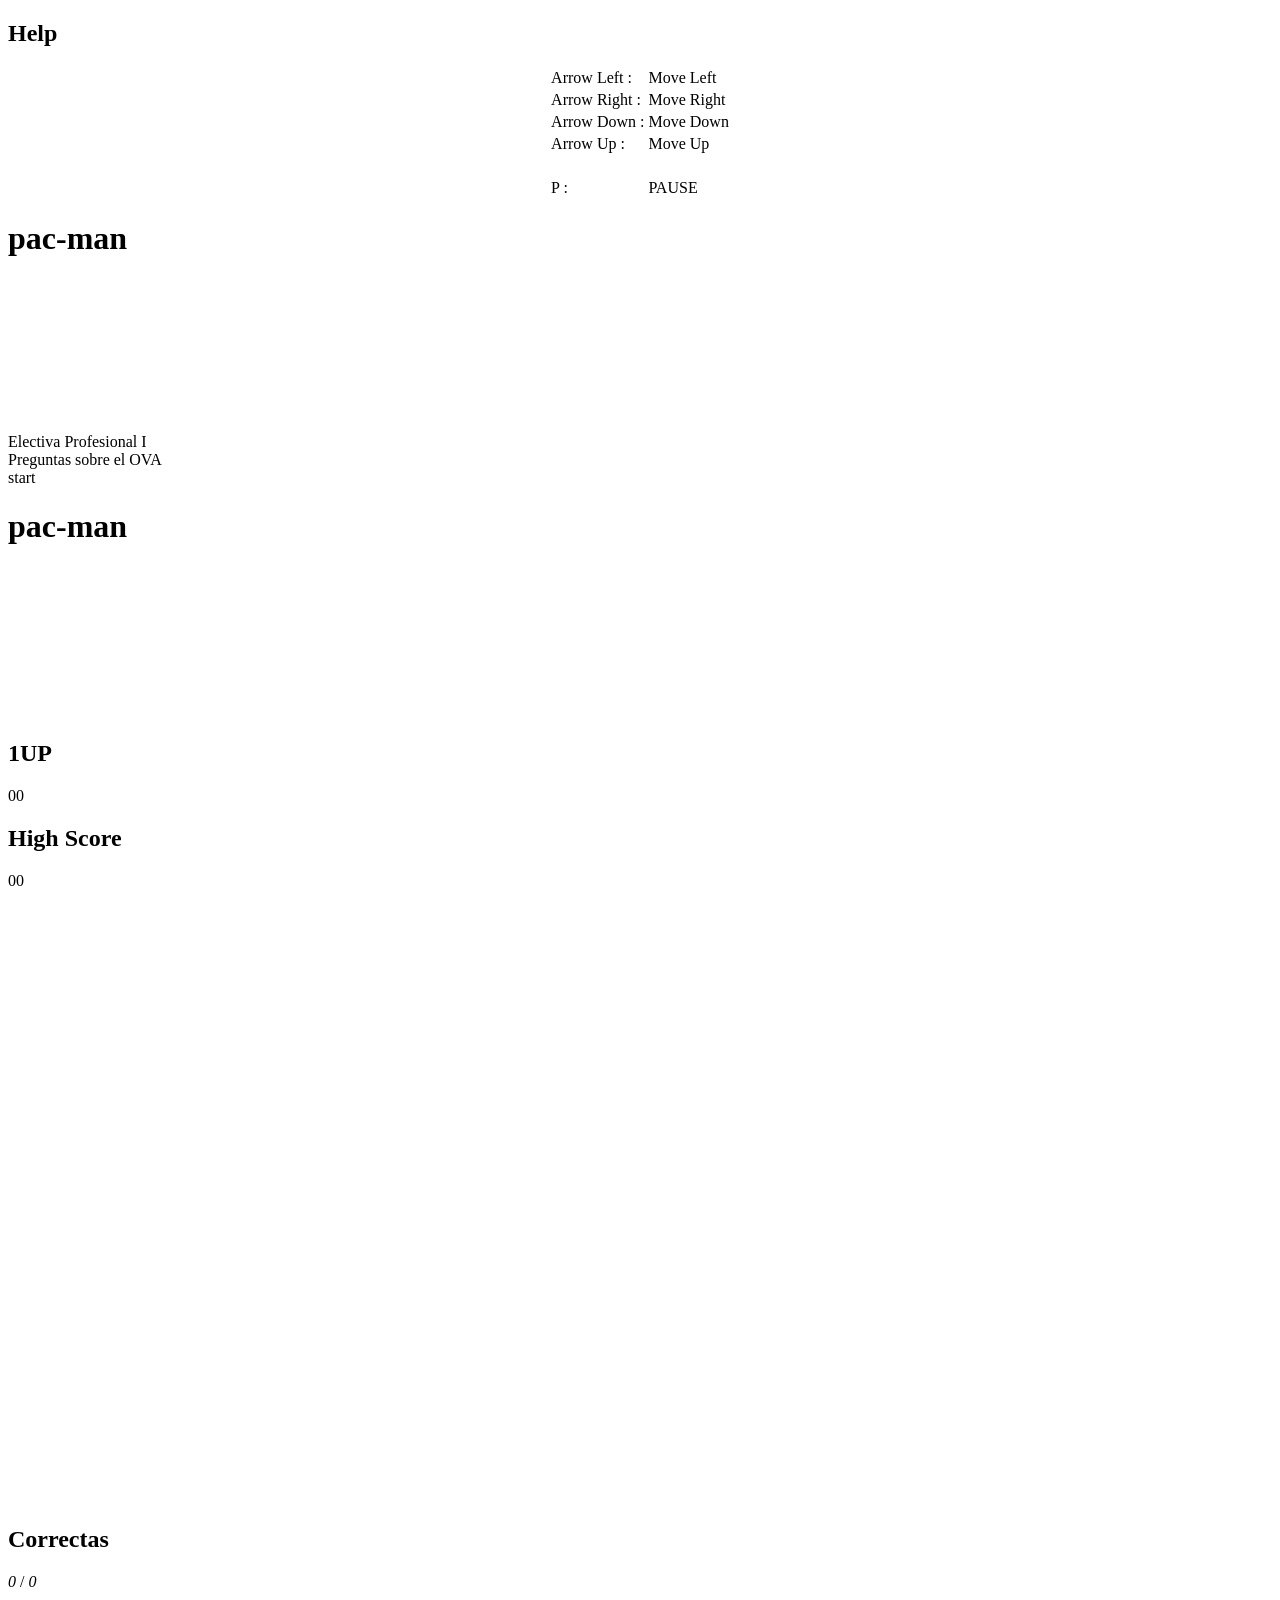
==== pacman/pacman.html @ cf47e1e5 "Add files via upload" ====
<!DOCTYPE html>

<html>

	<head>

		<!-- Global site tag (gtag.js) - Google Analytics -->
		<script async src="https://www.googletagmanager.com/gtag/js?id=UA-121647007-2"></script>
		<script>
			window.dataLayer = window.dataLayer || [];
			function gtag(){dataLayer.push(arguments);}
			gtag('js', new Date());
			
			gtag('config', 'UA-121647007-2');
		</script>
		
		<meta charset="utf-8" />
		<meta name="viewport" content="width=device-width, initial-scale=1, minimum-scale=1, maximum-scale=1, user-scalable=no" />

		<link rel="stylesheet" type="text/css" href="css/pacman.css" />
		<link rel="stylesheet" type="text/css" href="css/pacman-home.css" />
	
		<script type="text/javascript" src="js/jquery.js"></script>
		<!--<script type="text/javascript" src="js/jquery-mobile.js"></script>-->
		<script type="text/javascript" src="js/jquery-buzz.js"></script>
		
		<script type="text/javascript" src="js/game.js"></script>
		<script type="text/javascript" src="js/tools.js"></script>
		<script type="text/javascript" src="js/board.js"></script>
		<script type="text/javascript" src="js/paths.js"></script>
		<script type="text/javascript" src="js/bubbles.js"></script>
		<script type="text/javascript" src="js/fruits.js"></script>
		<script type="text/javascript" src="js/pacman.js"></script>
		<script type="text/javascript" src="js/ghosts.js"></script>
		<script type="text/javascript" src="js/home.js"></script>
		<script type="text/javascript" src="js/siren-data.js"></script>
		<script type="text/javascript" src="js/waza-data.js"></script>
		<script type="text/javascript" src="js/sound.js"></script>
		<script type="text/javascript" src="js/quiz.js"></script>
		<script type="text/javascript" src="js/fit.js"></script>
		
		<script type="text/javascript">		
			
			function simulateKeyup(code) { 
				var e = jQuery.Event("keyup");
				e.keyCode = code;
				jQuery('body').trigger(e);
			}
			function simulateKeydown(code) { 
				var e = jQuery.Event("keydown");
				e.keyCode = code;
				jQuery('body').trigger(e);
			}
			
			$(document).ready(function() { 
				//$.mobile.loading().hide();
				loadAllSound();
				
				HELP_TIMER = setInterval('blinkHelp()', HELP_DELAY);
				
				initHome();
				
				$(".sound").click(function(e) { 
					e.stopPropagation();
					
					var sound = $(this).attr("data-sound");
					if ( sound === "on" ) { 
						$(".sound").attr("data-sound", "off");
						$(".sound").find("img").attr("src", "img/sound-off.png");
						GROUP_SOUND.mute();
						setSirenMuted(true);
					} else { 
						$(".sound").attr("data-sound", "on");
						$(".sound").find("img").attr("src", "img/sound-on.png");
						GROUP_SOUND.unmute();
						setSirenMuted(false);
					}
				});
				
				$(".help-button, #help").click(function(e) { 
					e.stopPropagation();
					if (!PACMAN_DEAD && !LOCK && !GAMEOVER && !QUIZ_OPEN) { 
						if ( $('#help').css("display") === "none") { 
							$('#help').fadeIn("slow");
							$(".help-button").hide();
							if ( $("#panel").css("display") !== "none") { 
								pauseGame();
							}
						} else { 
							$('#help').fadeOut("slow");
							$(".help-button").show();
						}
					}
				});
				
				$(".github,.putchu").click(function(e) { 
					e.stopPropagation();
				});
				
				$("#home").on("click touchstart", function(e) { 
					if ( $('#help').css("display") === "none") { 
						e.preventDefault();
						simulateKeydown(13);
					}
				});
				$("#control-up, #control-up-second, #control-up-big").on("mousedown touchstart", function(e) { 
					e.preventDefault();
					simulateKeydown(38);
					simulateKeyup(13);
				});
				$("#control-down, #control-down-second, #control-down-big").on("mousedown touchstart", function(e) { 
					e.preventDefault();
					simulateKeydown(40);
					simulateKeyup(13);
				});
				$("#control-left, #control-left-big").on("mousedown touchstart", function(e) { 
					e.preventDefault();
					simulateKeydown(37);
					simulateKeyup(13);
				});
				$("#control-right, #control-right-big").on("mousedown touchstart", function(e) { 
					e.preventDefault();
					simulateKeydown(39);
					simulateKeyup(13);
				});

				
				$("body").keyup(function(e) { 
					KEYDOWN = false;
				});
				
				$("body").keydown(function(e) { 
				
					if (HOME) { 
						
						initGame(true);
						
					} else { 				
						//if (!KEYDOWN) { 
							KEYDOWN = true;
							if (PACMAN_DEAD && !LOCK) { 
								erasePacman();
								resetPacman();
								drawPacman();
								
								eraseGhosts();
								resetGhosts();
								drawGhosts();
								moveGhosts();
								
								blinkSuperBubbles();
								
							} else if (e.keyCode >= 37 && e.keyCode <= 40 && !PAUSE && !PACMAN_DEAD && !LOCK) { 
								if ( e.keyCode === 39 ) { 
									movePacman(1);
								} else if ( e.keyCode === 40 ) { 
									movePacman(2);
								} else if ( e.keyCode === 37 ) { 
									movePacman(3);
								} else if ( e.keyCode === 38 ) { 
									movePacman(4);
								}
							} else if (e.keyCode === 68 && !PAUSE) { 
								/*if ( $("#canvas-paths").css("display") === "none" ) { 
									$("#canvas-paths").show();
								} else { 
									$("#canvas-paths").hide();
								}*/
							} else if (e.keyCode === 80 && !PACMAN_DEAD && !LOCK && !QUIZ_OPEN) { 
								if (PAUSE) { 
									resumeGame();
								} else { 
									pauseGame();
								}
							} else if (GAMEOVER) { 
								initHome();
							}
						//}
					}
				});
			});
		</script>
	
		<title>Pac-Man</title>
	</head>
		
	<body>
	
		<div id="sound"></div>
	
		<div id="help">
			<h2>Help</h2>
			<table align="center" border="0" cellPadding="2" cellSpacing="0">
				<tbody>
					<tr><td>Arrow Left : </td><td>Move Left</td></tr>
					<tr><td>Arrow Right : </td><td>Move Right</td></tr>
					<tr><td>Arrow Down : </td><td>Move Down</td></tr>
					<tr><td>Arrow Up : </td><td>Move Up</td></tr>
					<tr><td colspan="2">&nbsp;</td></tr>
					<tr><td>P : </td><td>PAUSE</td></tr>
				</tbody>
			</table>
		</div>
	
		<div id="quiz"><div id="quiz-box"></div></div>

		<div id="home">
			<h1>pac-man</h1>
			<canvas id="canvas-home-title-pacman"></canvas>
			<div id="home-subtitle">Electiva Profesional I</div>
			<div id="home-tagline">Preguntas sobre el OVA</div>
			<div id="home-start">start</div>
		</div>

		<div id="panel">
			<h1>pac-man</h1>
			<canvas id="canvas-panel-title-pacman"></canvas>
			<div id="score"><h2>1UP</h2><span>00</span></div>
			<div id="highscore"><h2>High Score</h2><span>00</span></div>
			<div id="board">
				<canvas id="canvas-board"></canvas>
				<canvas id="canvas-paths"></canvas>
				<canvas id="canvas-bubbles"></canvas>
				<canvas id="canvas-fruits"></canvas>
				<canvas id="canvas-pacman"></canvas>
				<canvas id="canvas-ghost-blinky"></canvas>
				<canvas id="canvas-ghost-pinky"></canvas>
				<canvas id="canvas-ghost-inky"></canvas>
				<canvas id="canvas-ghost-clyde"></canvas>
				<div id="control-up-big"></div>
				<div id="control-down-big"></div>
				<div id="control-left-big"></div>
				<div id="control-right-big"></div>
			</div>
			<div id="control">
				<div id="control-up"></div>
				<div id="control-up-second"></div>
				<div id="control-down"></div> 
				<div id="control-down-second"></div>
				<div id="control-left"></div>
				<div id="control-right"></div>
			</div>
			<canvas id="canvas-lifes"></canvas>
			<canvas id="canvas-level-fruits"></canvas>
			<div id="message"></div>
			<div id="quiz-stats"><h2>Correctas</h2><span><em id="quiz-correct">0</em> / <em id="quiz-total">0</em></span></div>
			<a class="sound" href="javascript:void(0);" data-sound="on"><img src="img/sound-on.png" alt="" border="0"></a>
		</div>
	
	</body>
	
</html>
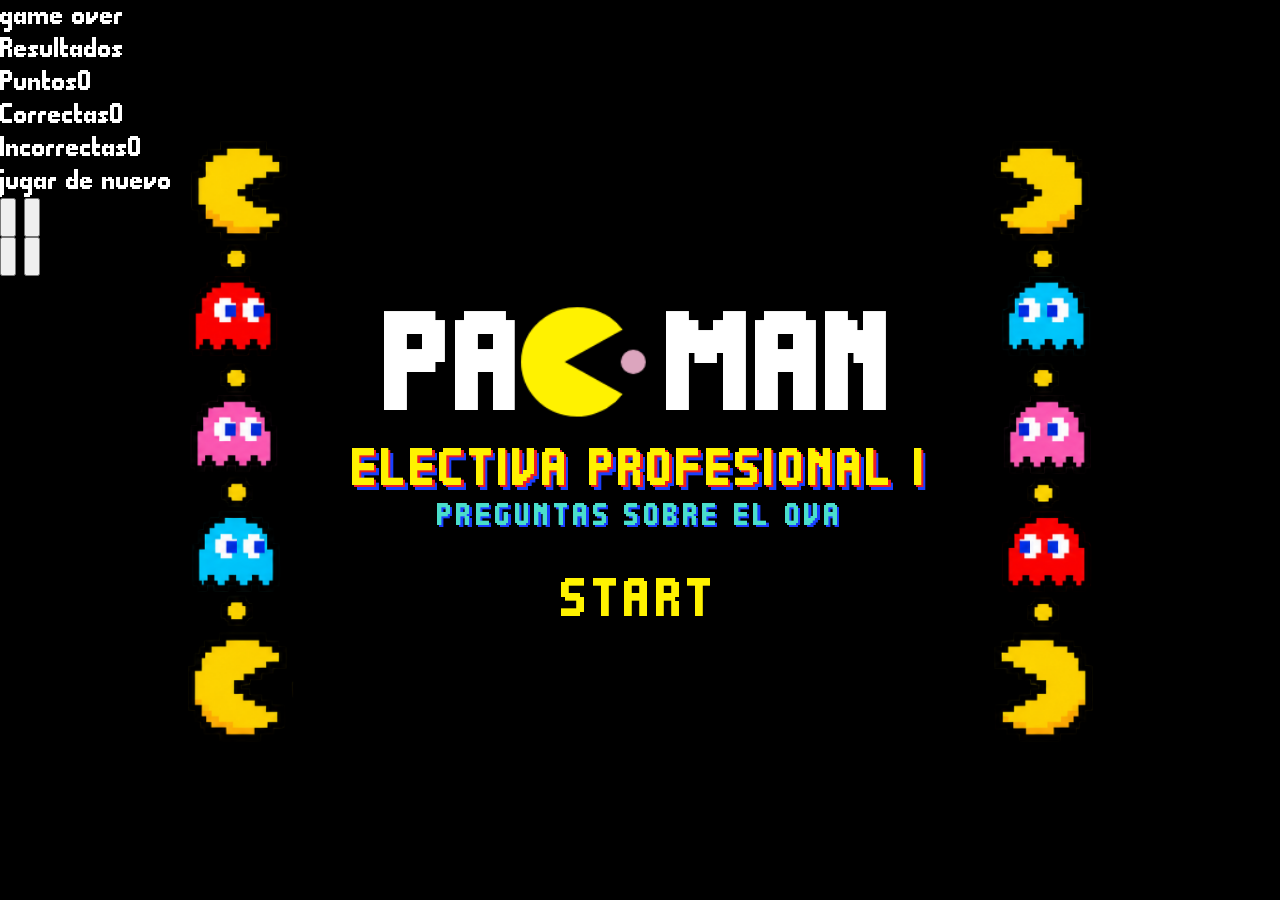
==== commit b50e6609: "Add files via upload" ====
--- a/pacman/pacman.html
+++ b/pacman/pacman.html
@@ -15,7 +15,7 @@
 		</script>
 		
 		<meta charset="utf-8" />
-		<meta name="viewport" content="width=device-width, initial-scale=1, minimum-scale=1, maximum-scale=1, user-scalable=no" />
+		<meta name="viewport" content="width=device-width, initial-scale=1, minimum-scale=1, maximum-scale=1, user-scalable=no, viewport-fit=cover" />
 
 		<link rel="stylesheet" type="text/css" href="css/pacman.css" />
 		<link rel="stylesheet" type="text/css" href="css/pacman-home.css" />
@@ -97,7 +97,7 @@
 					e.stopPropagation();
 				});
 				
-				$("#home").on("click touchstart", function(e) { 
+				$("#home").on("click touchend", function(e) { 
 					if ( $('#help').css("display") === "none") { 
 						e.preventDefault();
 						simulateKeydown(13);
@@ -125,6 +125,22 @@
 				});
 
 				
+
+				// Boton "jugar de nuevo" de la pantalla de resultados
+				$("#results-start").on("click touchend", function(e) { 
+					e.preventDefault();
+					restartFromResults();
+				});
+
+				// Botones de movimiento del movil (abajo de la pantalla)
+				$("#pad-up").on("mousedown touchstart", function(e) { e.preventDefault(); simulateKeydown(38); simulateKeyup(13); });
+				$("#pad-down").on("mousedown touchstart", function(e) { e.preventDefault(); simulateKeydown(40); simulateKeyup(13); });
+				$("#pad-left").on("mousedown touchstart", function(e) { e.preventDefault(); simulateKeydown(37); simulateKeyup(13); });
+				$("#pad-right").on("mousedown touchstart", function(e) { e.preventDefault(); simulateKeydown(39); simulateKeyup(13); });
+
+				// Activa el sonido en el movil con el primer toque del usuario
+				bindAudioUnlock();
+
 				$("body").keyup(function(e) { 
 					KEYDOWN = false;
 				});
@@ -135,6 +151,9 @@
 						
 						initGame(true);
 						
+					} else if (GAMEOVER) { 
+						// Partida terminada: no se reinicia sola, solo con el boton "jugar de nuevo"
+						if (e.keyCode === 13 || e.keyCode === 32) restartFromResults();
 					} else { 				
 						//if (!KEYDOWN) { 
 							KEYDOWN = true;
@@ -212,6 +231,15 @@
 			<div id="home-start">start</div>
 		</div>
 
+		<div id="results">
+			<div id="results-title">game over</div>
+			<div id="results-sub">Resultados</div>
+			<div class="res-row res-score"><span class="res-l">Puntos</span><span class="res-v" id="res-score">0</span></div>
+			<div class="res-row res-ok"><span class="res-l">Correctas</span><span class="res-v" id="res-ok">0</span></div>
+			<div class="res-row res-bad"><span class="res-l">Incorrectas</span><span class="res-v" id="res-bad">0</span></div>
+			<div id="results-start">jugar de nuevo</div>
+		</div>
+
 		<div id="panel">
 			<h1>pac-man</h1>
 			<canvas id="canvas-panel-title-pacman"></canvas>
@@ -247,6 +275,18 @@
 			<a class="sound" href="javascript:void(0);" data-sound="on"><img src="img/sound-on.png" alt="" border="0"></a>
 		</div>
 	
+
+		<div id="pad">
+			<div class="pad-grp pad-h">
+				<button type="button" id="pad-left" class="pad-btn" aria-label="Izquierda"><svg viewBox="0 0 24 24" aria-hidden="true"><path d="M12 5l9 14H3z"/></svg></button>
+				<button type="button" id="pad-right" class="pad-btn" aria-label="Derecha"><svg viewBox="0 0 24 24" aria-hidden="true"><path d="M12 5l9 14H3z"/></svg></button>
+			</div>
+			<div class="pad-grp pad-v">
+				<button type="button" id="pad-up" class="pad-btn" aria-label="Arriba"><svg viewBox="0 0 24 24" aria-hidden="true"><path d="M12 5l9 14H3z"/></svg></button>
+				<button type="button" id="pad-down" class="pad-btn" aria-label="Abajo"><svg viewBox="0 0 24 24" aria-hidden="true"><path d="M12 5l9 14H3z"/></svg></button>
+			</div>
+		</div>
+
 	</body>
 	
 </html>
--- a/pacman/css/pacman.css
+++ b/pacman/css/pacman.css
@@ -0,0 +1,631 @@
+::-webkit-scrollbar { 
+	width: 16px;
+}
+::-webkit-scrollbar-track { 
+	background-color: #333;
+} 
+::-webkit-scrollbar-thumb { 
+	background-color: #424e69;
+}
+::-webkit-scrollbar-thumb:hover { 
+	background-color: #8295d5;
+}
+
+@font-face { 
+	font-family: 'Quadrit'; 
+	src: url('../css/Quadrit.ttf'); 
+}
+
+* { 
+	font-family: Quadrit, sans-serif;
+	font-size: 20px;
+	color: #fff;
+}
+
+html, body { 
+	margin: 0px 0px 0px 0px;
+	padding: 0px 0px 0px 0px;
+	width: 100%;
+	height: 100%;
+}
+html  { 
+	background-color: #000;
+	background-image: url('../img/background-deco.png');
+	background-repeat: no-repeat;
+	background-position: center center;
+	background-size: 75%;
+	background-attachment: fixed;
+}
+body { 
+	position: relative;
+}
+
+
+#score, #highscore  { 
+	position: absolute;
+	display: inline;
+	top: 70px;
+	margin: 0px;
+	padding: 0px;
+	width: 160px;
+}
+#highscore { 
+	left: 180px;
+}
+#score h2, #score span, #highscore h2, #highscore span { 
+	display: block;
+	text-transform: uppercase;
+	font-weight: normal;
+	letter-spacing: 2px;
+	font-size: 16px;
+	height: 21px;
+	margin: 0px;
+	padding: 0px;
+	text-align: right;
+	padding-right: 15px;
+}
+#score span, #highscore span { 
+	padding-right: 0px;
+}
+#highscore span { 
+	padding-right: 40px;
+}
+#message { 
+	position: absolute;
+	display: inline;
+	top: 413px;
+	left: 180px;
+	margin: 0px;
+	padding: 0px;
+	width: 210px;
+	height: 30px;
+	text-transform: uppercase;
+	font-weight: normal;
+	letter-spacing: 2px;
+	font-size: 20px;
+	color: #fff200;
+	text-align: center;
+}
+#message.red { 
+	color: red;
+}
+
+span.combo, span.fruits { 
+	position: absolute;
+	letter-spacing: 1.5px;
+	font-size: 14px;
+	color: #89dfff;
+	font-weight: normal;
+}
+
+#panel, #home { 
+	width: 550px;
+	height: 690px;
+	margin: auto;
+	margin-top: 10px;
+	left: 0px;
+	right: 0px;
+	position: absolute;
+	padding: 5px 10px 10px 10px;
+	background-color: #000;
+}			
+#board, #canvas-board, #canvas-paths, #canvas-fruits, #canvas-pacman, #canvas-bubbles, #canvas-ghost-blinky, #canvas-ghost-pinky, #canvas-ghost-inky, #canvas-ghost-clyde { 
+	width: 550px;
+	height: 550px;
+	position: absolute;
+}
+#canvas-paths { 
+	display: none;
+}
+#board {  
+	position: relative;
+}
+
+#canvas-lifes, #canvas-level-fruits { 
+	height: 30px;
+	top: 670px;
+	position: absolute;
+	z-index: 111111;
+}
+#canvas-lifes { 
+	width: 120px;
+	left: 50px;
+}
+#canvas-level-fruits { 
+	width: 265px;
+	right: 50px;
+}
+
+#control { 
+	position: absolute;
+	margin: auto;
+	left: 0px;
+	right: 0px;
+	bottom: -145px;
+	width: 550px;
+	height: 140px;
+	background-color: #666;
+	opacity: 0.7;
+	display: none;
+}
+#control-up, #control-down, #control-up-second, #control-down-second, #control-left, #control-right, #control-up-big, #control-down-big, #control-left-big, #control-right-big { 
+	position: absolute;
+	margin: auto;
+	background-repeat: no-repeat;
+	background-position: 50% 50%;
+	background-size: 64px;
+	cursor: pointer;
+	width: 64px;
+	height: 64px;
+	padding: 5px;
+}
+#control-up { 
+	top: 0px;
+	left: 70px;
+	background-image: url('../img/move-up.png');
+}
+#control-down { 
+	bottom: 0px;
+	right: 70px;
+	background-image: url('../img/move-down.png');
+}
+#control-up-second { 
+	top: 0px;
+	right: 70px;
+	background-image: url('../img/move-up.png');
+}
+#control-down-second{ 
+	bottom: 0px;
+	left: 70px;
+	background-image: url('../img/move-down.png');
+}
+#control-left { 
+	bottom: 0px;
+	top: 0px;
+	left: 0px;
+	background-image: url('../img/move-left.png');
+}
+#control-right { 
+	bottom: 0px;
+	top: 0px;
+	right: 0px;
+	background-image: url('../img/move-right.png');
+}
+
+#control-up-big, #control-down-big, #control-left-big, #control-right-big { 
+	position: absolute;
+	opacity: 0.2;
+	margin: auto;
+	padding: 0px;
+	display: none;
+	background-size: 98px;
+	z-index: 999999;
+}
+#control-up-big { 
+	bottom: 10px;
+	left: 0px;
+	right: 0px;
+	width: 125px;
+	height: 125px;
+	background-image: url('../img/move-up-big.png');
+}
+#control-down-big { 
+	bottom: -120px;
+	left: 0px;
+	right: 0px;
+	width: 125px;
+	height: 125px;
+	background-image: url('../img/move-down-big.png');
+}
+#control-left-big { 
+	left: 80px;
+	bottom: -90px;
+	width: 125px;
+	height: 175px;
+	background-image: url('../img/move-left-big.png');
+}
+#control-right-big { 
+	right: 80px;
+	bottom: -90px;
+	width: 125px;
+	height: 175px;
+	background-image: url('../img/move-right-big.png');
+}
+
+
+
+h1 { 
+	margin: 0px 0px 74px 0px;
+	padding: 0px;
+	font-size: 24px;
+	letter-spacing: 3px;
+	color: #fff;
+	text-transform: uppercase;
+	font-style: normal;
+}
+h3 { 
+	margin: 0px;
+	padding: 0px;
+	font-size: 20px;
+	letter-spacing: 2px;
+	color: #fff;
+	text-transform: uppercase;
+	font-style: normal;
+}
+
+.sound { 
+	position: absolute;
+}
+.sound img { 
+	height: 28px;
+}
+#home .sound { 
+	bottom: 0px;
+	right: 5px;
+}
+#panel .sound { 
+	top: 77px;
+	right: 5px;
+}
+
+.github { 
+	position: absolute;
+	bottom: 0px;
+	left: 5px;
+}
+
+.putchu { 
+	position: absolute;
+	top: 450px;
+	left: 83px;
+	background-color: #4c6441;
+	padding: 10px 25px 40px 95px;
+	text-transform: uppercase;
+}
+.putchu img { 
+	position: absolute; 
+	bottom: -5px;
+	left: 5px;
+}
+#panel .putchu { 
+	top: 0px;
+	right: 5px;	
+	left: auto;
+	font-size: 16px;
+	padding: 10px 25px 30px 65px;
+}
+
+.help-button { 
+	position: absolute;
+	text-align: center;
+	bottom: 8px;
+	right: 55px;
+	margin: auto;
+	font-size: 14px;
+	font-weight: bold;
+	text-transform: lowercase;
+	letter-spacing: 0.5px;
+	cursor: pointer;
+	color: #78abf7;
+	transition: color 1.5s;
+}
+.help-button.yo { 
+	color: #333;
+}
+#panel .help-button { 
+	top: -510px;
+	height: 25px;
+}
+
+#help h2 { 
+	margin: 0px 0px 10px 0px;
+	color: #d43b3b;
+	text-transform: uppercase;
+	font-weight: bold;
+	font-size: 26px;
+}
+#help { 
+	position: absolute;
+	width: 420px;
+	height: 265px;
+	top: 290px;
+	left: 0px;
+	right: 0px;
+	margin: auto;
+	padding-top: 15px;
+	text-align: center;
+	z-index: 999999;
+	background-color: #222;
+	border: solid 1px #193fff;
+	text-transform: uppercase;
+	opacity: 0.9;
+	display: none;
+	cursor: pointer;
+}
+#help  table  tr  td { 
+	font-size: 16px;
+	letter-spacing: 1px;
+}
+#help  table  tr  td:first-child { 
+	color: #f4c030;
+	font-weight: bold;
+	text-align: right;
+}
+#help  table  tr  td:last-child { 
+	text-align: left;
+}
+
+#sound { 
+	position: absolute;
+}
+
+.ui-mobile {
+	-webkit-touch-callout: none;
+	-webkit-user-select: none;
+	-khtml-user-select: none;
+	-ms-user-select: none;
+	user-select: none;
+	-webkit-tap-highlight-color: rgba(0,0,0,0);
+}
+
+
+
+@media screen and (min-height:1200px), screen and (min-device-height : 1200px) { 
+	#panel, #home { 
+		zoom: 135%;
+	}
+}
+
+@media screen and (max-width:1024px), screen and (min-device-width : 768px) and (max-device-width : 1024px) { 
+	#home .help-button, #panel .help-button, #home .github, #sound, .sound { 
+		display: none;
+	}
+	#panel, #home { 
+		zoom: 105%;
+	}
+	#control-up-big, #control-down-big, #control-left-big, #control-right-big { 
+		display: inline; 
+	} 
+
+}
+@media screen and (max-height:640px), screen and (min-device-height : 480px) and (max-device-height : 640px) and (-webkit-device-pixel-ratio: 3) { 
+	#panel, #home { 
+		zoom: 60%;
+	}
+	#control-up-big, #control-down-big, #control-left-big, #control-right-big { 
+		display: inline; 
+	} 
+	#home .help-button, #panel .help-button, #home .github, #sound, .sound { 
+		display: none;
+	}
+	h1, #canvas-panel-title-pacman { 
+		visibility: hidden;
+	}
+}
+@media screen and (max-height:480px), screen and (min-device-height : 320px) and (max-device-height : 480px) { 
+	#panel, #home { 
+		zoom: 55%;
+	}
+	#control-up-big, #control-down-big, #control-left-big, #control-right-big { 
+		display: inline; 
+	} 
+	h1, #canvas-panel-title-pacman, #control-up-second, #control-down-second, #home .help-button, #panel .help-button, #home .github, #sound, .sound { 
+		display: none;
+	}
+	#score, #highscore { 
+		top: 0px;
+	}
+	#panel { 
+		padding-top: 50px;
+	}
+	#canvas-lifes, #canvas-level-fruits { 
+		top: 607px;
+	}
+	#control { 
+		bottom: 50px;
+		width: 550px;
+		height: 55px;
+	}
+	#control-up, #control-down, #control-left, #control-right { 
+		top: 0px;
+		bottom: 0px;
+		background-size: 48px;
+		width: 48px;
+		height: 48px;
+		padding: 5px;
+	}
+	#message { 
+		top: 347px;
+	}
+}
+
+
+/* ===== Modal de la encuesta (misma estetica arcade del juego) ===== */
+#quiz { 
+	display: none;
+	position: fixed;
+	top: 0px;
+	left: 0px;
+	width: 100%;
+	height: 100%;
+	z-index: 9999999;
+	background-color: rgba(0, 0, 0, 0.9);
+	overflow-y: auto;
+	align-items: center;
+	justify-content: center;
+}
+#quiz.open {
+	display: flex;
+}
+#quiz-box { 
+	position: relative;
+	box-sizing: border-box;
+	width: 500px;
+	max-width: calc(100% - 24px);
+	margin: auto;
+	padding: 18px 20px 20px 20px;
+	background-color: #000;
+	border: solid 3px #193fff;
+	border-radius: 14px;
+	box-shadow: 0 0 0 3px #000, 0 0 0 5px #424e69, 0 0 28px rgba(25, 63, 255, 0.55);
+}
+#quiz h2 { 
+	margin: 0px 0px 12px 0px;
+	text-align: center;
+	text-transform: uppercase;
+	letter-spacing: 3px;
+	font-weight: normal;
+	font-size: 26px;
+	color: #fff200;
+}
+#quiz .quiz-q { 
+	margin: 0px 0px 16px 0px;
+	padding-bottom: 14px;
+	border-bottom: dashed 2px #424e69;
+	text-align: center;
+	font-family: "Courier New", Courier, monospace;
+	font-weight: bold;
+	font-size: 17px;
+	line-height: 1.35;
+	color: #fff;
+}
+#quiz .quiz-options { 
+	display: block;
+}
+#quiz .quiz-option { 
+	display: flex;
+	align-items: center;
+	gap: 12px;
+	width: 100%;
+	box-sizing: border-box;
+	margin: 0px 0px 10px 0px;
+	padding: 9px 12px;
+	background-color: #000;
+	border: solid 2px #193fff;
+	border-radius: 10px;
+	text-align: left;
+	cursor: pointer;
+	color: #fff;
+}
+#quiz .quiz-option b { 
+	flex: 0 0 30px;
+	height: 30px;
+	line-height: 30px;
+	text-align: center;
+	border-radius: 50%;
+	background-color: #fff200;
+	color: #000;
+	font-weight: normal;
+	font-size: 18px;
+}
+#quiz .quiz-option span { 
+	font-family: "Courier New", Courier, monospace;
+	font-weight: bold;
+	font-size: 14px;
+	line-height: 1.3;
+	color: #fff;
+}
+#quiz .quiz-option:hover:not(:disabled), #quiz .quiz-option:focus { 
+	outline: none;
+	border-color: #fff200;
+	background-color: #0d1a5c;
+}
+#quiz .quiz-option:disabled { 
+	cursor: default;
+	opacity: 0.55;
+}
+#quiz .quiz-option.quiz-right { 
+	opacity: 1;
+	border-color: #3be03b;
+	background-color: #0b3d0b;
+}
+#quiz .quiz-option.quiz-wrong { 
+	opacity: 1;
+	border-color: #d43b3b;
+	background-color: #4a0b0b;
+}
+#quiz .quiz-result { 
+	min-height: 52px;
+	margin-top: 6px;
+	text-align: center;
+	text-transform: uppercase;
+	letter-spacing: 2px;
+	font-size: 20px;
+	line-height: 1.4;
+}
+#quiz .quiz-result small { 
+	font-family: "Courier New", Courier, monospace;
+	font-size: 13px;
+	letter-spacing: 0px;
+	text-transform: none;
+	color: #89dfff;
+}
+#quiz .quiz-result.ok { 
+	color: #3be03b;
+}
+#quiz .quiz-result.bad { 
+	color: #d43b3b;
+}
+@media screen and (max-width: 520px) { 
+	#quiz-box { margin-top: 16px; padding: 14px; }
+	#quiz h2 { font-size: 22px; }
+	#quiz .quiz-q { font-size: 15px; }
+	#quiz .quiz-option span { font-size: 13px; }
+}
+
+
+/* ===== Menu y juego centrados y mas grandes (escritorio) =====
+   --s lo calcula js/fit.js segun el tamano de la ventana */
+@media screen and (min-width:1025px) and (min-height:641px) { 
+	html, body { overflow: hidden; }
+	#panel, #home { 
+		zoom: 1;
+		top: 50%;
+		left: 50%;
+		right: auto;
+		margin: 0px;
+		transform: translate(-50%, -50%) scale(var(--s, 1));
+		transform-origin: center center;
+	}
+	#help { 
+		top: 50%;
+		left: 50%;
+		right: auto;
+		margin: 0px;
+		transform: translate(-50%, -50%) scale(var(--s, 1));
+		transform-origin: center center;
+	}
+}
+
+
+/* ===== Contador de preguntas correctas (reemplaza el boton help) ===== */
+#quiz-stats { 
+	position: absolute;
+	top: 70px;
+	right: 50px;
+	width: 130px;
+	margin: 0px;
+	padding: 0px;
+	text-align: right;
+}
+#quiz-stats h2, #quiz-stats span { 
+	display: block;
+	margin: 0px;
+	padding: 0px;
+	height: 21px;
+	text-transform: uppercase;
+	font-weight: normal;
+	letter-spacing: 2px;
+	font-size: 16px;
+	text-align: right;
+}
+#quiz-stats em { 
+	font-style: normal;
+	font-size: 16px;
+	letter-spacing: 2px;
+}
+#quiz-stats #quiz-correct { color: #3be03b; }
+#quiz-stats #quiz-total { color: #fff200; }
+@media screen and (max-height:480px), screen and (min-device-height : 320px) and (max-device-height : 480px) { 
+	#quiz-stats { top: 0px; }
+}
--- a/pacman/css/pacman-home.css
+++ b/pacman/css/pacman-home.css
@@ -0,0 +1,181 @@
+#home h1 { 
+	text-align: center;
+	font-size: 78px;
+	margin-top: 220px;
+}
+#home-start { 
+	position: absolute;
+	left: 0px;
+	right: 0px;
+	top: 450px;
+	text-align: center;
+	font-size: 32px;
+	letter-spacing: 4px;
+	text-transform: uppercase;
+	color: #fff200;
+	cursor: pointer;
+	user-select: none;
+	animation: home-start-blink 1s steps(1) infinite;
+}
+@keyframes home-start-blink { 
+	0%, 100% { opacity: 1; }
+	50% { opacity: 0; }
+}
+#home h3 { 
+	position: absolute;
+	margin: auto;
+	left: 0px;
+	right: 0px;
+	bottom: 15px;
+	text-align: center;
+}
+#home h3 em { 
+	font-size: inherit;
+	font-style: inherit;
+	color: #fff200;
+}
+#canvas-home-title-pacman { 
+	background-color: #000;
+	position: absolute;
+	top: 230px;
+	left: 182px;
+	height: 100px;
+	width: 118px;
+}
+#canvas-panel-title-pacman { 
+	background-color: #000;
+	position: absolute;
+	top: 6px;
+	left: 47px;
+	height: 32px;
+	width: 38px;
+}
+
+#presentation { 
+	position: absolute;
+	margin: auto;
+	padding: 0px;
+	left: 0px;
+	right: 0px;
+	top: 200px;
+	width: 500px;
+	height: 250px;
+}
+#presentation-titles { 
+	position: absolute;
+	width: 360px;
+	height: 28px;
+	top: 10px;
+	left: 117px;
+	letter-spacing: 2px;
+	font-size: 20px;
+	text-transform: uppercase;
+	color: #fff;
+}
+#canvas-presentation-blinky, #canvas-presentation-pinky, #canvas-presentation-inky, #canvas-presentation-clyde { 
+	position: absolute;
+	width: 50px;
+	height: 50px;
+	left: 35px;
+}
+#canvas-presentation-blinky { 
+	top: 40px;
+}
+#canvas-presentation-pinky { 
+	top: 90px;
+}
+#canvas-presentation-inky { 
+	top: 140px;
+}
+#canvas-presentation-clyde { 
+	top: 190px;
+}
+#presentation-character-blinky, #presentation-character-pinky, #presentation-character-inky, #presentation-character-clyde, 
+#presentation-name-blinky, #presentation-name-pinky, #presentation-name-inky, #presentation-name-clyde { 
+	position: absolute;
+	width: 180px;
+	height: 28px;
+	left: 120px;
+	letter-spacing: 2px;
+	font-size: 20px;
+	text-transform: uppercase;
+}
+#presentation-name-blinky, #presentation-name-pinky, #presentation-name-inky, #presentation-name-clyde { 
+	left: 310px;
+	width: 180px;
+}
+#presentation-character-blinky, #presentation-name-blinky { 
+	top: 50px;
+	color: #ed1b24;
+}
+#presentation-character-pinky, #presentation-name-pinky { 
+	top: 100px;
+	color: #feaec9;
+}
+#presentation-character-inky, #presentation-name-inky { 
+	top: 150px;
+	color: #4adecb;
+}
+#presentation-character-clyde, #presentation-name-clyde { 
+	top: 200px;
+	color: #f99c00;
+}
+
+#trailer { 
+	position: absolute;
+	margin: auto;
+	padding: 0px;
+	left: 0px;
+	right: 0px;
+	bottom: 100px;
+	width: 500px;
+	height: 50px;
+}
+
+@media screen and (min-height:1200px), screen and (min-device-height : 1200px) { 
+
+}
+
+@media screen and (max-width:1024px), screen and (min-device-width : 768px) and (max-device-width : 1024px) { 
+
+	
+	#canvas-panel-title-pacman { 
+		left: 49px;
+		width: 42px;
+	}
+}
+
+@media screen and (max-height:640px), screen and (min-device-height : 480px) and (max-device-height : 640px) and (-webkit-device-pixel-ratio: 3) { 
+
+}
+@media screen and (max-height:480px), screen and (min-device-height : 320px) and (max-device-height : 480px) { 
+
+}
+
+/* ===== Subtitulo del menu (estilo pixelado) ===== */
+#home-subtitle, #home-tagline { 
+	position: absolute;
+	left: 0px;
+	right: 0px;
+	text-align: center;
+	text-transform: uppercase;
+	user-select: none;
+	pointer-events: none;
+	-webkit-font-smoothing: none;
+	font-smooth: never;
+}
+#home-subtitle { 
+	top: 345px;
+	font-size: 30px;
+	letter-spacing: 3px;
+	color: #fff200;
+	/* sombra escalonada tipo pixel */
+	text-shadow: 2px 2px 0 #ed1b24, 4px 4px 0 #193fff;
+}
+#home-tagline { 
+	top: 392px;
+	font-size: 18px;
+	letter-spacing: 3px;
+	color: #4adecb;
+	text-shadow: 2px 2px 0 #193fff;
+}
